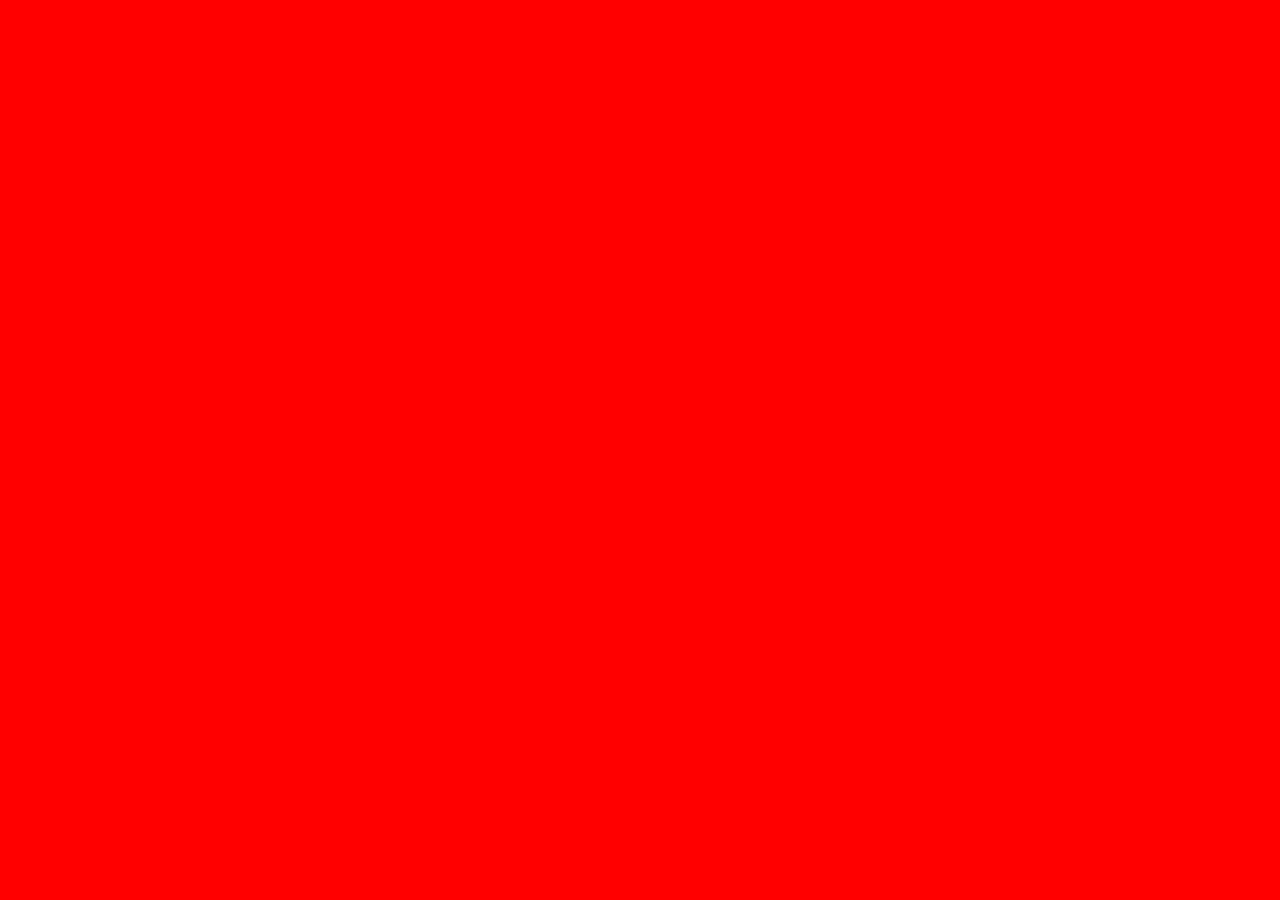
==== Loops/loop_example.html @ 643e212e "Initial commit" ====
<!DOCTYPE html>
<html lang="en">
<head>
    <meta charset="UTF-8">
    <meta http-equiv="X-UA-Compatible" content="IE=edge">
    <meta name="viewport" content="width=device-width, initial-scale=1.0">
    <title>Loop Examples</title>
    <link href="style/loop_style.css" rel="stylesheet">
</head>
<body>
    
</body>
</html>
---- Loops/style/loop_style.css ----
* {
    padding: 0;
    margin: 0;
    box-sizing: border-box;
}

html {
    background-color: red;
}
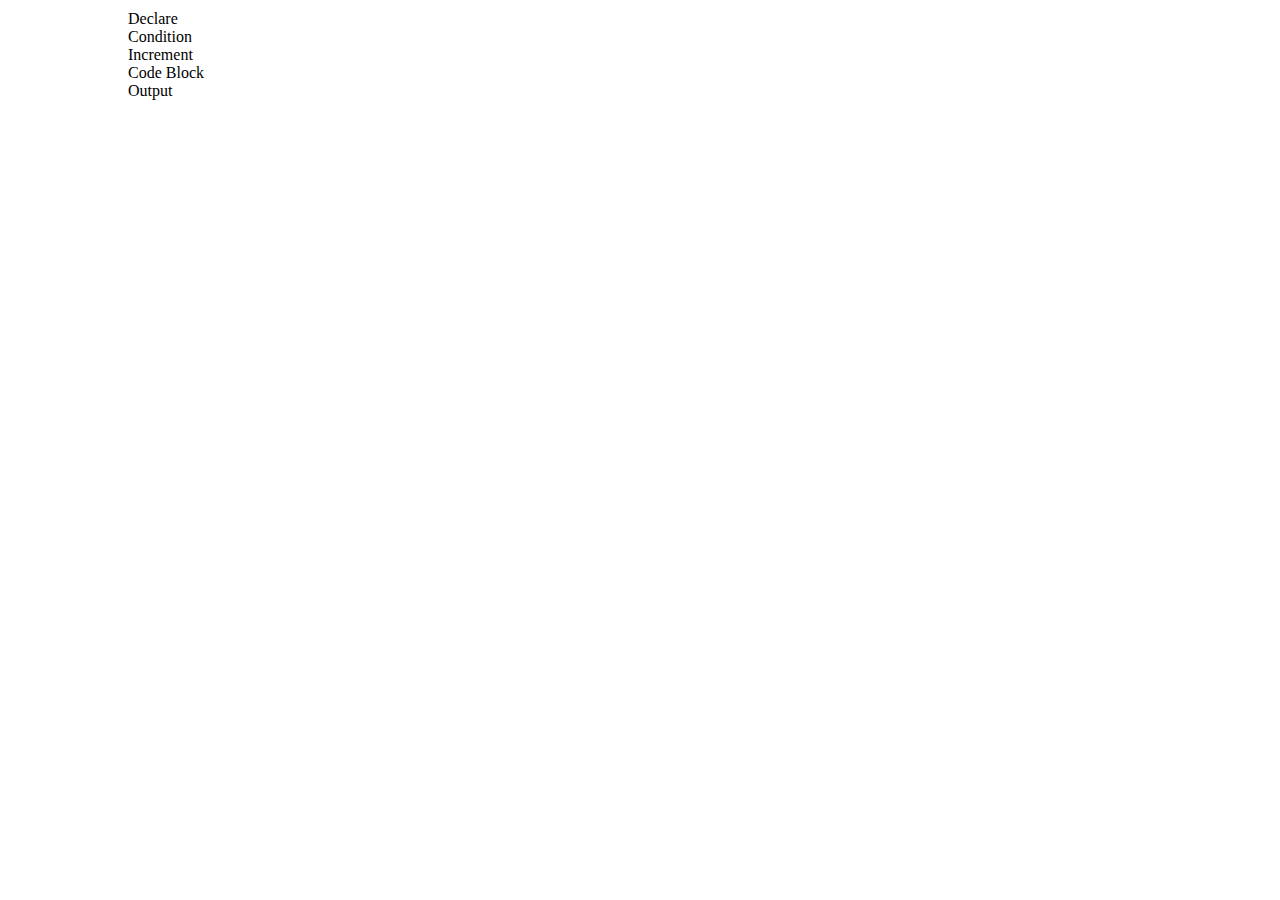
==== commit 4741f747: "Update" ====
--- a/Loops/loop_example.html
+++ b/Loops/loop_example.html
@@ -8,6 +8,18 @@
     <link href="style/loop_style.css" rel="stylesheet">
 </head>
 <body>
-    
+    <div id="container">
+        <div id="basic-loop-container">
+            <div id="basic-loop-display">
+                <p id="basic-loop-declare">Declare</p>
+                <p id="basic-loop-condition">Condition</p>
+                <p id="basic-loop-increment">Increment</p>
+                <p id="basic-loop-code-block">Code Block</p>
+                <p id="basic-loop-output">Output</p>
+            </div>
+        </div>
+    </div>
+
+    <script src="script/loop_script.js"></script>
 </body>
 </html>--- a/Loops/style/loop_style.css
+++ b/Loops/style/loop_style.css
@@ -4,6 +4,11 @@
     box-sizing: border-box;
 }
 
+#container {
+    width: 80%;
+    margin: 10px auto;
+}
+
 html {
-    background-color: red;
+    
 }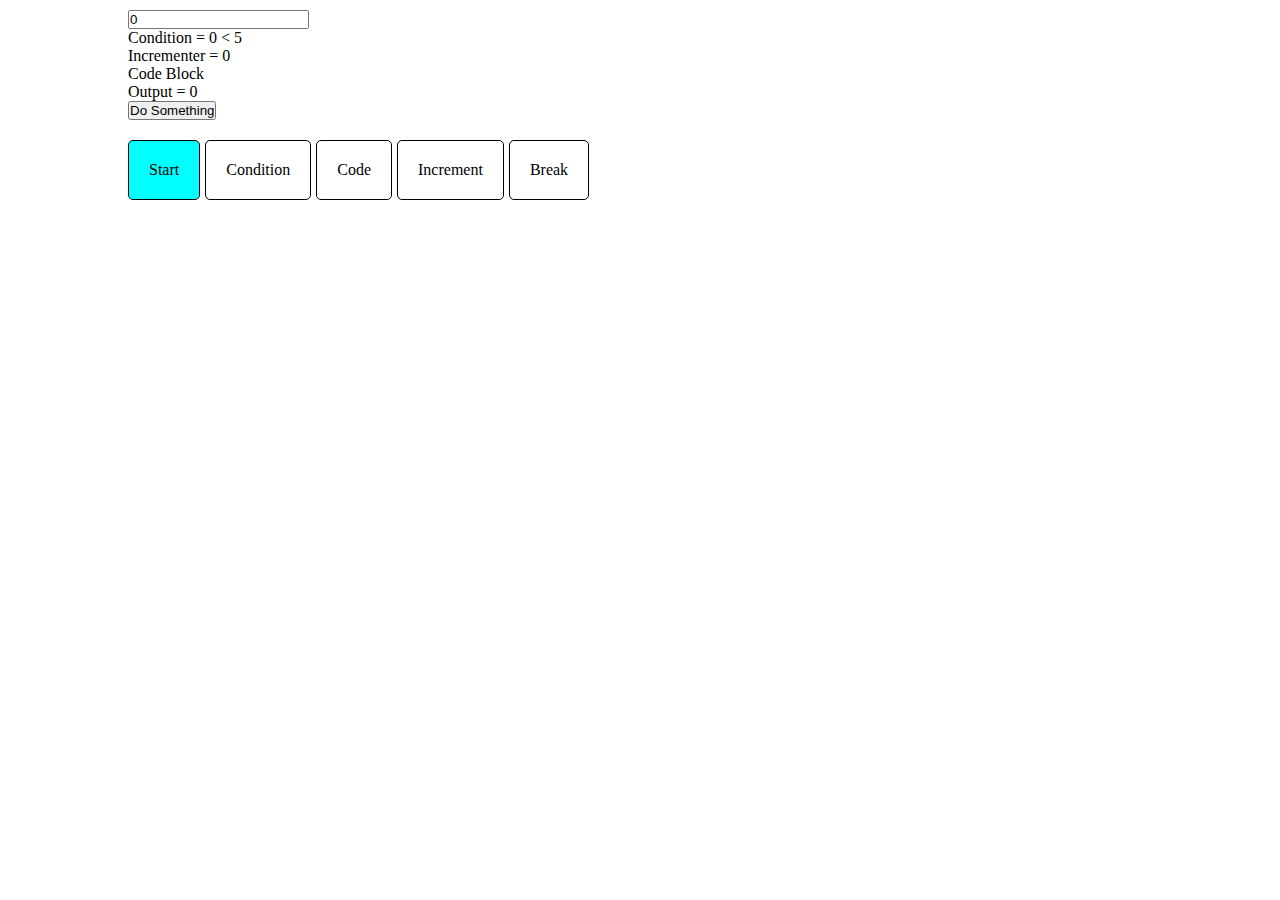
==== commit 88fac8bb: "Update" ====
--- a/Loops/loop_example.html
+++ b/Loops/loop_example.html
@@ -11,11 +11,19 @@
     <div id="container">
         <div id="basic-loop-container">
             <div id="basic-loop-display">
-                <p id="basic-loop-declare">Declare</p>
+                <input type="number" id="basic-loop-declare" value="0">
                 <p id="basic-loop-condition">Condition</p>
                 <p id="basic-loop-increment">Increment</p>
                 <p id="basic-loop-code-block">Code Block</p>
                 <p id="basic-loop-output">Output</p>
+                <input type="button" value="Do Something" id="btn-loop-click">
+                <div id="test-blocks">
+                    <div class="current">Start</div>
+                    <div class="current">Condition</div>
+                    <div class="current">Code</div>
+                    <div class="current">Increment</div>
+                    <div class="current">Break</div>
+                </div>
             </div>
         </div>
     </div>
--- a/Loops/style/loop_style.css
+++ b/Loops/style/loop_style.css
@@ -9,6 +9,38 @@
     margin: 10px auto;
 }
 
-html {
-    
-}+#test-blocks {
+    margin-top: 20px;
+    width: 300px;
+    display: grid;
+    grid-template-columns: repeat(5,1fr);
+    column-gap: 5px;
+}
+
+#test-blocks div {
+    border: 1px solid black;
+    border-radius: 5px;
+    text-align: center;
+    padding: 20px;
+}
+
+.color-start {
+    background-color: aqua;
+}
+
+.color-condition {
+    background-color: pink;
+}
+
+.color-code {
+    background-color: orange;
+}
+
+.color-increment {
+    background-color: green;
+}
+
+.color-break {
+    background-color: blue;
+}
+
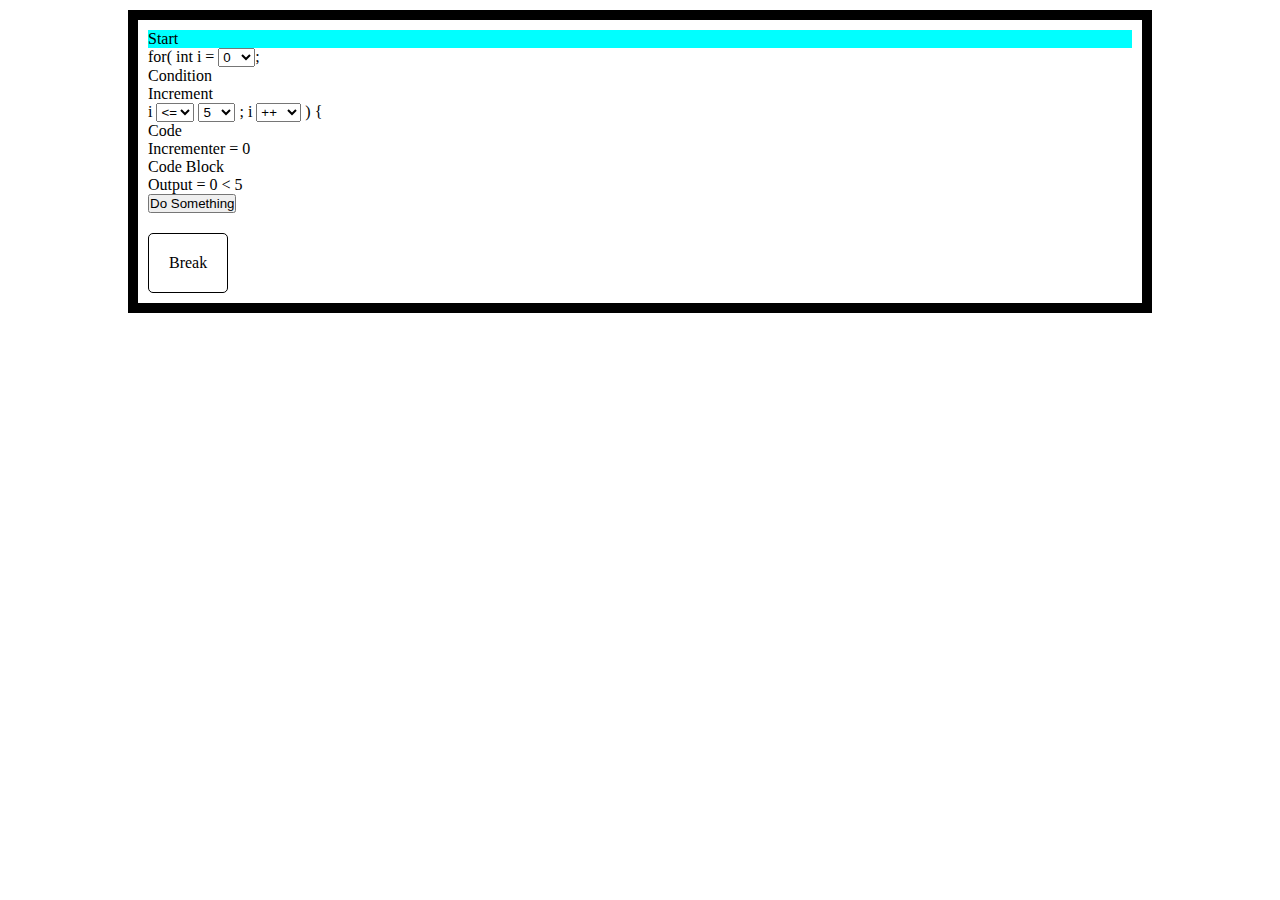
==== commit 8cb053d3: "Update" ====
--- a/Loops/loop_example.html
+++ b/Loops/loop_example.html
@@ -11,18 +11,72 @@
     <div id="container">
         <div id="basic-loop-container">
             <div id="basic-loop-display">
-                <input type="number" id="basic-loop-declare" value="0">
-                <p id="basic-loop-condition">Condition</p>
+                <div class="current" id="curStart">Start</div>
+                <!-- <label for="declare">Declare</label> -->
+                <p>for(
+                    int i = <select id="basic-loop-declare">
+                        <option value="0">0</option>
+                        <option value="1">1</option>
+                        <option value="2">2</option>
+                        <option value="3">3</option>
+                        <option value="4">4</option>
+                        <option value="5">5</option>
+                        <option value="6">6</option>
+                        <option value="7">7</option>
+                        <option value="8">8</option>
+                        <option value="9">9</option>
+                        <option value="10">10</option>
+                    </select>;
+                    <div class="current" id="curCon">Condition</div>
+                    <div class="current" id="curInc">Increment</div>
+                    i 
+                    <select id="basic-loop-operator">
+                        <option value="&lt;">&lt;</option>
+                        <option value="&lt;=">&lt;=</option>
+    
+                    </select>
+                    <select id="basic-loop-condition">
+                        <option value="0">0</option>
+                        <option value="1">1</option>
+                        <option value="2">2</option>
+                        <option value="3">3</option>
+                        <option value="4">4</option>
+                        <option value="5">5</option>
+                        <option value="6">6</option>
+                        <option value="7">7</option>
+                        <option value="8">8</option>
+                        <option value="9">9</option>
+                        <option value="10">10</option>
+                    </select>
+                    ;
+                    i
+                    <select id="basic-loop-incBy">
+                        <option value="1">++</option>
+                        <option value="1=">+=1</option>
+                        <option value="2=">+=2</option>
+                        <option value="3=">+=3</option>
+    
+                    </select>
+                    )
+                    {
+                </p>
+                <div class="current" id="curCode">Code</div>
+
+                <!-- <input name="declare" type="number"  value="0" min="0" max="20"> -->
+
+
+
+
                 <p id="basic-loop-increment">Increment</p>
                 <p id="basic-loop-code-block">Code Block</p>
                 <p id="basic-loop-output">Output</p>
                 <input type="button" value="Do Something" id="btn-loop-click">
                 <div id="test-blocks">
-                    <div class="current">Start</div>
-                    <div class="current">Condition</div>
-                    <div class="current">Code</div>
-                    <div class="current">Increment</div>
-                    <div class="current">Break</div>
+
+
+
+
+                    <div class="current" id="curBreak">Break</div>
                 </div>
             </div>
         </div>
--- a/Loops/style/loop_style.css
+++ b/Loops/style/loop_style.css
@@ -44,3 +44,9 @@
     background-color: blue;
 }
 
+#basic-loop-container {
+    width: 100%;
+    min-width: 500px;
+    border: 10px solid black;
+    padding: 10px;
+}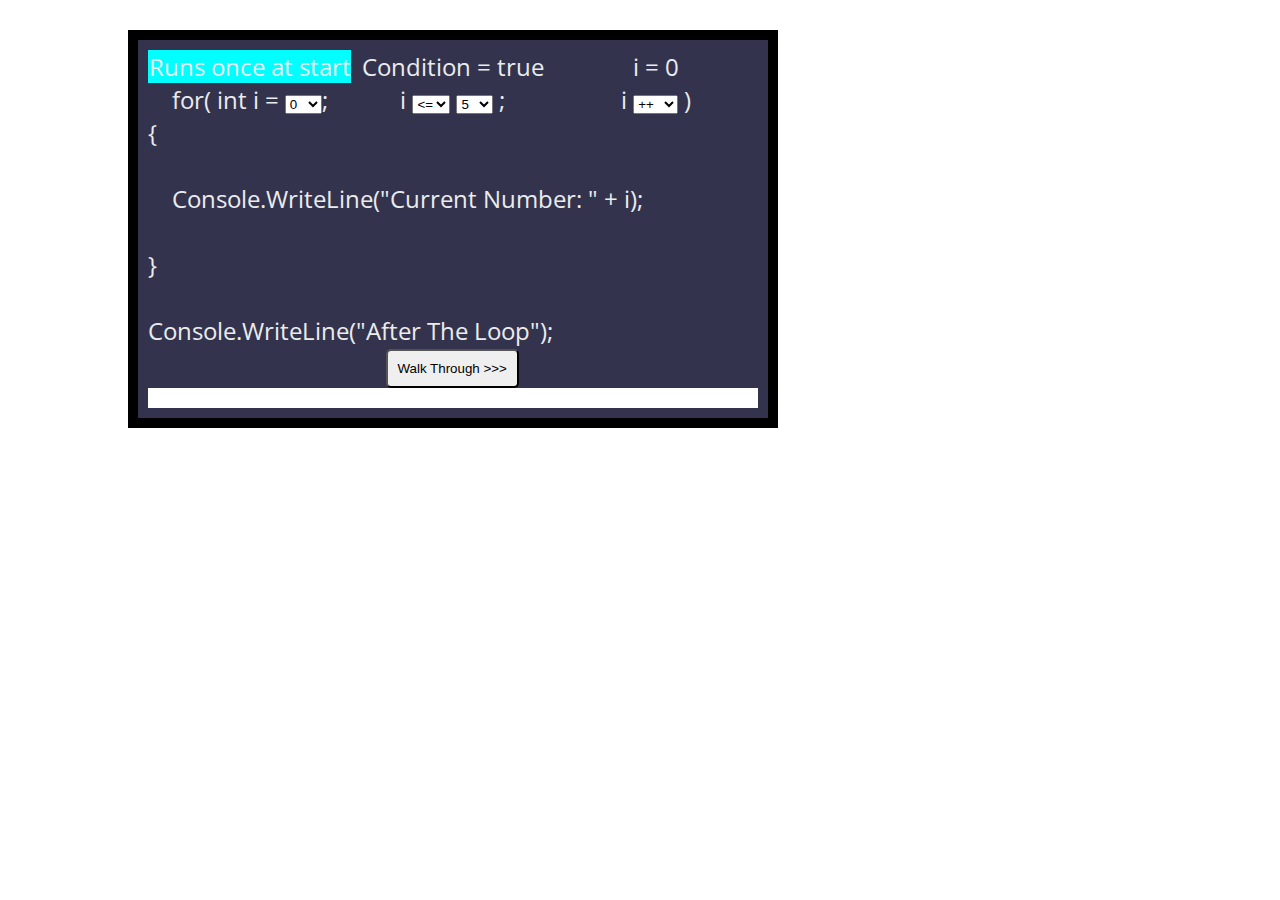
==== commit dfb8ab6d: "Finalized Logic" ====
--- a/Loops/loop_example.html
+++ b/Loops/loop_example.html
@@ -10,9 +10,11 @@
 <body>
     <div id="container">
         <div id="basic-loop-container">
-            <div id="basic-loop-display">
-                <div class="current" id="curStart">Start</div>
-                <!-- <label for="declare">Declare</label> -->
+            <div id="basic-loop-statement">
+                <div class="current" id="curStart">Runs once at start</div>
+                <div class="current" id="curCon">Condition</div>
+                <div class="current" id="curInc">Increment</div>
+
                 <p>for(
                     int i = <select id="basic-loop-declare">
                         <option value="0">0</option>
@@ -27,13 +29,14 @@
                         <option value="9">9</option>
                         <option value="10">10</option>
                     </select>;
-                    <div class="current" id="curCon">Condition</div>
-                    <div class="current" id="curInc">Increment</div>
+                </p>
+
+                <p>
                     i 
                     <select id="basic-loop-operator">
                         <option value="&lt;">&lt;</option>
                         <option value="&lt;=">&lt;=</option>
-    
+
                     </select>
                     <select id="basic-loop-condition">
                         <option value="0">0</option>
@@ -49,35 +52,39 @@
                         <option value="10">10</option>
                     </select>
                     ;
-                    i
-                    <select id="basic-loop-incBy">
-                        <option value="1">++</option>
-                        <option value="1=">+=1</option>
-                        <option value="2=">+=2</option>
-                        <option value="3=">+=3</option>
-    
-                    </select>
-                    )
-                    {
-                </p>
-                <div class="current" id="curCode">Code</div>
+                    </p>
 
-                <!-- <input name="declare" type="number"  value="0" min="0" max="20"> -->
+                    <p>
+                        i
+                        <select id="basic-loop-incBy">
+                            <option value="1">++</option>
+                            <option value="1=">+=1</option>
+                            <option value="2=">+=2</option>
+                            <option value="3=">+=3</option>
+        
+                        </select>
+                        )
+                    </p>
+            </div>
 
+            <div id="basic-loop-display">
+                <div class="current" id="curCode">{
+                    <br>
+                    <br>
+                    <p>&emsp;Console.WriteLine("Current Number: " + i);</p>
+                    <br>
+                
+                }</div>
 
+                <br>
 
-
-                <p id="basic-loop-increment">Increment</p>
-                <p id="basic-loop-code-block">Code Block</p>
-                <p id="basic-loop-output">Output</p>
-                <input type="button" value="Do Something" id="btn-loop-click">
-                <div id="test-blocks">
-
-
-
-
-                    <div class="current" id="curBreak">Break</div>
+                <div class="current" id="curBreak">Console.WriteLine("After The Loop");</div>
+                <div id="center-button">
+                    <input type="button" value="Walk Through >>>" id="btn-loop-click">
                 </div>
+            </div>
+            <div id="basic-loop-output">
+                asdfaf
             </div>
         </div>
     </div>
--- a/Loops/style/loop_style.css
+++ b/Loops/style/loop_style.css
@@ -1,3 +1,5 @@
+@import url('https://fonts.googleapis.com/css2?family=Open+Sans:ital,wght@0,400;0,700;1,400;1,700&display=swap');
+
 * {
     padding: 0;
     margin: 0;
@@ -6,10 +8,11 @@
 
 #container {
     width: 80%;
-    margin: 10px auto;
+    margin: 30px auto;
+    font-family: 'Open Sans', sans-serif;
 }
 
-#test-blocks {
+/* #test-blocks {
     margin-top: 20px;
     width: 300px;
     display: grid;
@@ -22,7 +25,7 @@
     border-radius: 5px;
     text-align: center;
     padding: 20px;
-}
+} */
 
 .color-start {
     background-color: aqua;
@@ -41,12 +44,42 @@
 }
 
 .color-break {
-    background-color: blue;
+    background-color: lightblue;
+}
+
+.current {
+    transition: background-color 1s;
 }
 
 #basic-loop-container {
-    width: 100%;
-    min-width: 500px;
+    width: 650px;
     border: 10px solid black;
     padding: 10px;
+    font-size: 1.5rem;
+    background-color: rgb(51, 51, 78);
+    color: rgb(235, 235, 235);
+}
+
+#basic-loop-statement {
+    display: grid;
+    grid-template-columns: repeat(3,1fr);
+    text-align: center;
+}
+
+#center-button {
+    width: 135px;
+    margin: 0 auto;
+}
+
+#btn-loop-click {
+    padding: 10px;
+    border-radius: 5px;
+
+}
+
+#basic-loop-output {
+    background-color: white;
+    color: black;
+    font-size: 1rem;
+    padding: 10px;
 }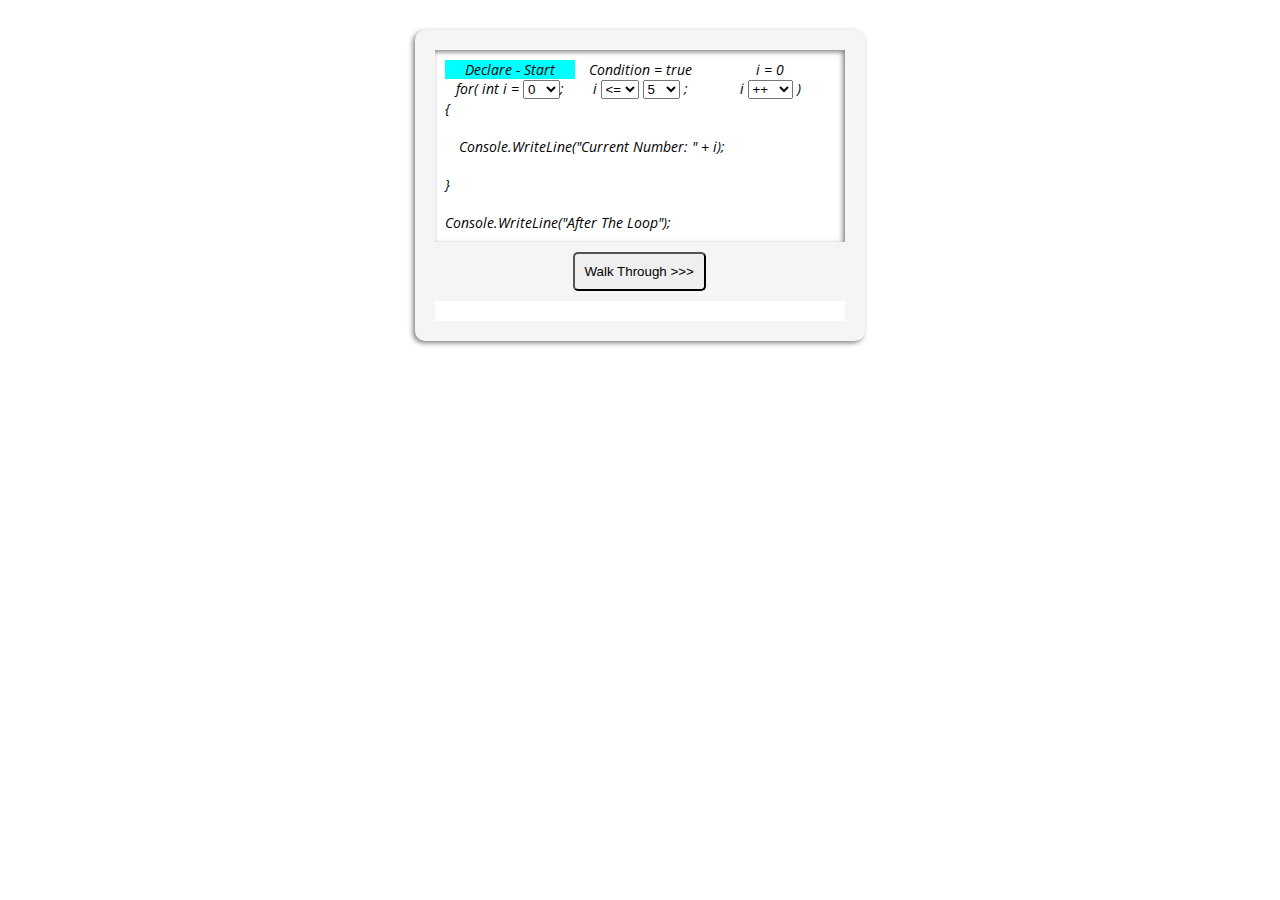
==== commit 6e12d0be: "Updated GUI" ====
--- a/Loops/loop_example.html
+++ b/Loops/loop_example.html
@@ -10,81 +10,84 @@
 <body>
     <div id="container">
         <div id="basic-loop-container">
-            <div id="basic-loop-statement">
-                <div class="current" id="curStart">Runs once at start</div>
-                <div class="current" id="curCon">Condition</div>
-                <div class="current" id="curInc">Increment</div>
+            <div id="basic-loop-full">
+                <div id="basic-loop-statement">
+                    <div class="current" id="curStart">Declare - Start</div>
+                    <div class="current" id="curCon">Condition</div>
+                    <div class="current" id="curInc">Increment</div>
+    
+                    <p>for(
+                        int i = <select id="basic-loop-declare">
+                            <option value="0">0</option>
+                            <option value="1">1</option>
+                            <option value="2">2</option>
+                            <option value="3">3</option>
+                            <option value="4">4</option>
+                            <option value="5">5</option>
+                            <option value="6">6</option>
+                            <option value="7">7</option>
+                            <option value="8">8</option>
+                            <option value="9">9</option>
+                            <option value="10">10</option>
+                        </select>;
+                    </p>
+    
+                    <p>
+                        i 
+                        <select id="basic-loop-operator">
+                            <option value="&lt;">&lt;</option>
+                            <option value="&lt;=">&lt;=</option>
+    
+                        </select>
+                        <select id="basic-loop-condition">
+                            <option value="0">0</option>
+                            <option value="1">1</option>
+                            <option value="2">2</option>
+                            <option value="3">3</option>
+                            <option value="4">4</option>
+                            <option value="5">5</option>
+                            <option value="6">6</option>
+                            <option value="7">7</option>
+                            <option value="8">8</option>
+                            <option value="9">9</option>
+                            <option value="10">10</option>
+                        </select>
+                        ;
+                        </p>
+    
+                        <p>
+                            i
+                            <select id="basic-loop-incBy">
+                                <option value="1">++</option>
+                                <option value="1=">+=1</option>
+                                <option value="2=">+=2</option>
+                                <option value="3=">+=3</option>
+            
+                            </select>
+                            )
+                        </p>
+                </div>
+    
+                <div id="basic-loop-display">
+                    <div class="current" id="curCode">{
+                        <br>
+                        <br>
+                        <p>&emsp;Console.WriteLine("Current Number: " + i);</p>
+                        <br>
+                    
+                    }</div>
+    
+                    <br>
+    
+                    <div class="current" id="curBreak">Console.WriteLine("After The Loop");</div>
+            </div>
+  
 
-                <p>for(
-                    int i = <select id="basic-loop-declare">
-                        <option value="0">0</option>
-                        <option value="1">1</option>
-                        <option value="2">2</option>
-                        <option value="3">3</option>
-                        <option value="4">4</option>
-                        <option value="5">5</option>
-                        <option value="6">6</option>
-                        <option value="7">7</option>
-                        <option value="8">8</option>
-                        <option value="9">9</option>
-                        <option value="10">10</option>
-                    </select>;
-                </p>
-
-                <p>
-                    i 
-                    <select id="basic-loop-operator">
-                        <option value="&lt;">&lt;</option>
-                        <option value="&lt;=">&lt;=</option>
-
-                    </select>
-                    <select id="basic-loop-condition">
-                        <option value="0">0</option>
-                        <option value="1">1</option>
-                        <option value="2">2</option>
-                        <option value="3">3</option>
-                        <option value="4">4</option>
-                        <option value="5">5</option>
-                        <option value="6">6</option>
-                        <option value="7">7</option>
-                        <option value="8">8</option>
-                        <option value="9">9</option>
-                        <option value="10">10</option>
-                    </select>
-                    ;
-                    </p>
-
-                    <p>
-                        i
-                        <select id="basic-loop-incBy">
-                            <option value="1">++</option>
-                            <option value="1=">+=1</option>
-                            <option value="2=">+=2</option>
-                            <option value="3=">+=3</option>
-        
-                        </select>
-                        )
-                    </p>
             </div>
-
-            <div id="basic-loop-display">
-                <div class="current" id="curCode">{
-                    <br>
-                    <br>
-                    <p>&emsp;Console.WriteLine("Current Number: " + i);</p>
-                    <br>
-                
-                }</div>
-
-                <br>
-
-                <div class="current" id="curBreak">Console.WriteLine("After The Loop");</div>
-                <div id="center-button">
-                    <input type="button" value="Walk Through >>>" id="btn-loop-click">
-                </div>
+            <div id="center-button">
+                <input type="button" value="Walk Through >>>" id="btn-loop-click">
             </div>
             <div id="basic-loop-output">
-                asdfaf
             </div>
         </div>
     </div>
--- a/Loops/style/loop_style.css
+++ b/Loops/style/loop_style.css
@@ -12,20 +12,6 @@
     font-family: 'Open Sans', sans-serif;
 }
 
-/* #test-blocks {
-    margin-top: 20px;
-    width: 300px;
-    display: grid;
-    grid-template-columns: repeat(5,1fr);
-    column-gap: 5px;
-}
-
-#test-blocks div {
-    border: 1px solid black;
-    border-radius: 5px;
-    text-align: center;
-    padding: 20px;
-} */
 
 .color-start {
     background-color: aqua;
@@ -52,12 +38,13 @@
 }
 
 #basic-loop-container {
-    width: 650px;
-    border: 10px solid black;
-    padding: 10px;
-    font-size: 1.5rem;
-    background-color: rgb(51, 51, 78);
-    color: rgb(235, 235, 235);
+    margin: 0 auto;
+    width: 450px;
+    padding: 20px;
+    box-shadow: -2px 2px 5px grey;
+    border-radius: 10px;
+    font-size: 1rem;
+    background-color: rgb(245, 245, 245);
 }
 
 #basic-loop-statement {
@@ -68,7 +55,8 @@
 
 #center-button {
     width: 135px;
-    margin: 0 auto;
+    margin: 10px auto;
+
 }
 
 #btn-loop-click {
@@ -78,8 +66,17 @@
 }
 
 #basic-loop-output {
+    font-family: 'Courier New', Courier, monospace;
     background-color: white;
     color: black;
-    font-size: 1rem;
+    font-size: .8rem;
     padding: 10px;
+}
+
+#basic-loop-full {
+    padding: 10px;
+    background-color: white;
+    font-size: .9rem;
+    box-shadow: inset -2px 2px 5px grey;
+    font-style: italic;
 }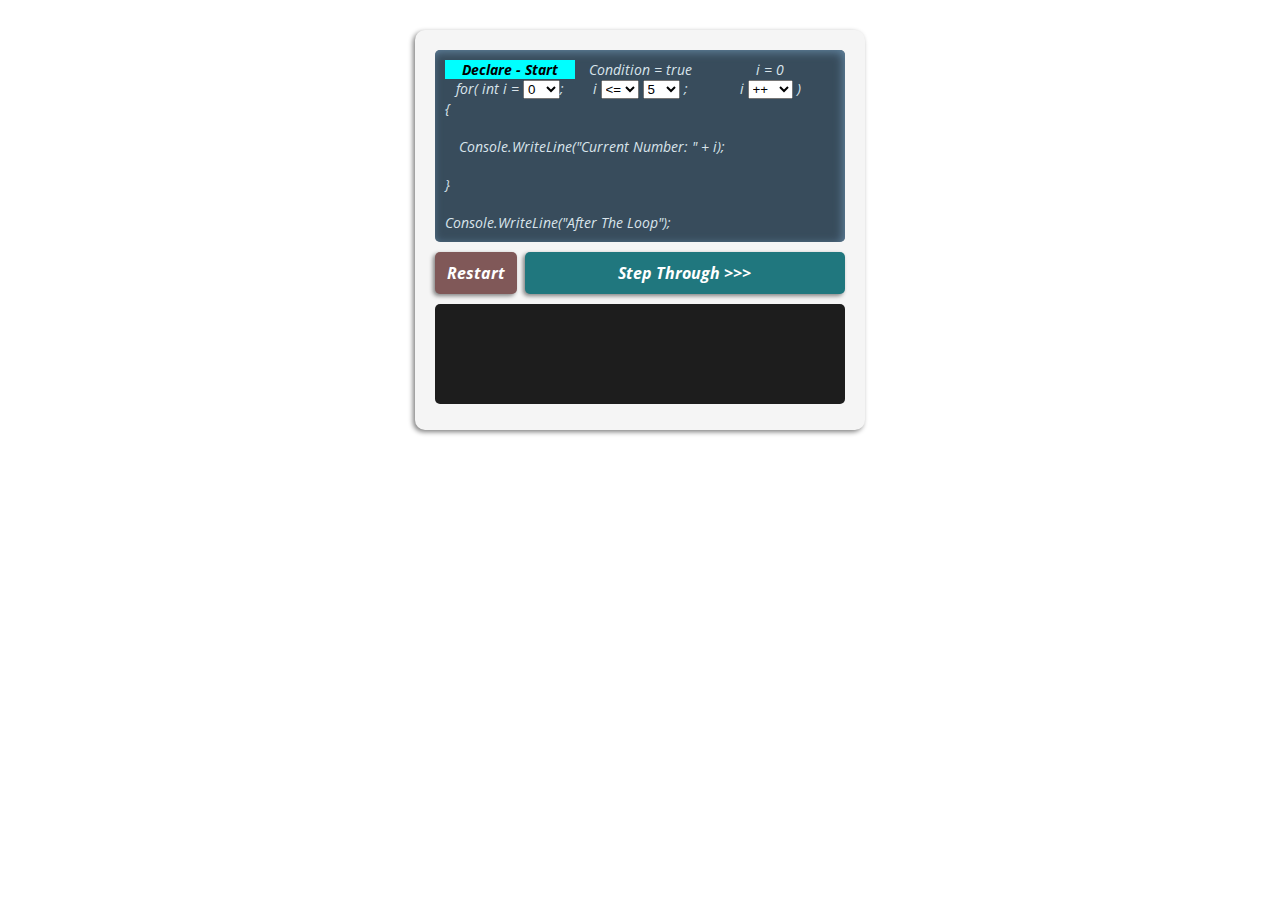
==== commit 3c28cd62: "Gui Update" ====
--- a/Loops/loop_example.html
+++ b/Loops/loop_example.html
@@ -85,7 +85,8 @@
 
             </div>
             <div id="center-button">
-                <input type="button" value="Walk Through >>>" id="btn-loop-click">
+                <div id="btn-loop-restart" class="basic-loop-button restart-click"> Restart</div>
+                <div id="btn-loop-click" class="basic-loop-button step-click"> Step Through >>></div>
             </div>
             <div id="basic-loop-output">
             </div>
--- a/Loops/style/loop_style.css
+++ b/Loops/style/loop_style.css
@@ -15,22 +15,36 @@
 
 .color-start {
     background-color: aqua;
+    color: black;
+    font-weight: bold;
 }
 
 .color-condition {
     background-color: pink;
+    color: black;
+    font-weight: bold;
+
 }
 
 .color-code {
     background-color: orange;
+    color: black;
+    font-weight: bold;
+
 }
 
 .color-increment {
     background-color: green;
+    color: black;
+    font-weight: bold;
+
 }
 
 .color-break {
     background-color: lightblue;
+    color: black;
+    font-weight: bold;
+
 }
 
 .current {
@@ -39,6 +53,7 @@
 
 #basic-loop-container {
     margin: 0 auto;
+    height: 400px;
     width: 450px;
     padding: 20px;
     box-shadow: -2px 2px 5px grey;
@@ -53,30 +68,64 @@
     text-align: center;
 }
 
-#center-button {
-    width: 135px;
-    margin: 10px auto;
-
-}
-
-#btn-loop-click {
-    padding: 10px;
-    border-radius: 5px;
-
-}
 
 #basic-loop-output {
     font-family: 'Courier New', Courier, monospace;
-    background-color: white;
-    color: black;
+    background-color: rgb(29, 29, 29);
+    color: rgb(214, 214, 214);
     font-size: .8rem;
     padding: 10px;
+    height: 100px;
+    overflow-y: scroll;
+    border-radius: 5px;
 }
 
 #basic-loop-full {
     padding: 10px;
-    background-color: white;
+    background-color: #384c5c;
+    color: #d9e4eb;
     font-size: .9rem;
-    box-shadow: inset -2px 2px 5px grey;
+    border-radius: 5px;
+    box-shadow: inset -2px 2px 10px #61839e;
     font-style: italic;
+}
+
+.basic-loop-button {
+    padding: 10px;
+    border-radius: 5px;
+    cursor: pointer;
+    box-shadow: -2px 2px 4px grey;
+}
+
+#center-button {
+    margin: 10px auto;
+    display: grid;
+    grid-template-columns: 20% 78%;
+    column-gap: 8px;
+    text-align: center;
+    user-select: none;
+}
+
+.step-click {
+    background-color: rgb(32, 119, 126);
+    color: white;
+    font-style: italic;
+    font-weight: bold;
+}
+
+.step-click:active {
+    background-color: rgb(15, 53, 56);
+    transition: background-color .1s;
+}
+
+.restart-click {
+    background-color: rgb(128, 88, 88);
+    color: white;
+    font-style: italic;
+    font-weight: bold;
+}
+
+.restart-click:active {
+    background-color: rgb(194, 5, 5);
+    transition: background-color .1s;
 }